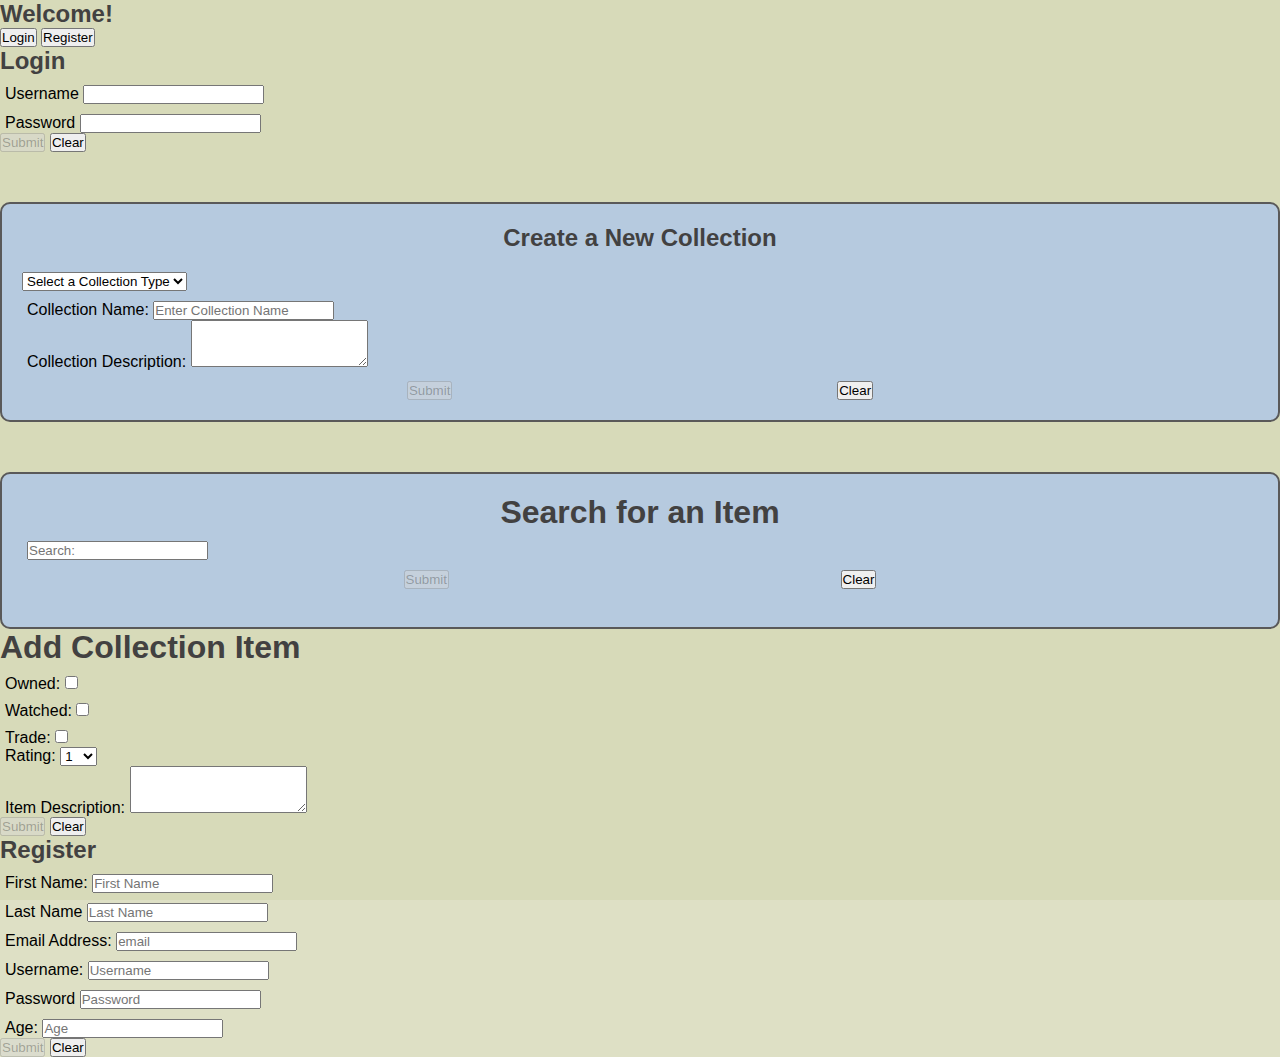
==== html/index.html @ 0fed3fb1 "search feature complete => contents styled and render to div" ====
<!DOCTYPE html>
<html lang="en">

<head>
  <meta charset="UTF-8" />
  <meta http-equiv="X-UA-Compatible" content="IE=edge" />
  <meta name="viewport" content="width=device-width, initial-scale=1.0" />

  <!-- CSS for Bootstrap -->
  <link href="https://cdn.jsdelivr.net/npm/bootstrap@5.0.1/dist/css/bootstrap.min.css" rel="stylesheet"
    integrity="sha384-+0n0xVW2eSR5OomGNYDnhzAbDsOXxcvSN1TPprVMTNDbiYZCxYbOOl7+AMvyTG2x" crossorigin="anonymous" />

  <link rel="stylesheet" href="../css/register.css" />
  <link rel="stylesheet" href="../css/login.css" />
  <link rel="stylesheet" href="../css/collection.css" />
  <link rel="stylesheet" href="../css/item.css" />
  <link rel="stylesheet" href="../css/search.css" />

  <!-- JavaScript for Bootstrap -->
  <script src="https://cdn.jsdelivr.net/npm/bootstrap@5.0.1/dist/js/bootstrap.bundle.min.js"
    integrity="sha384-gtEjrD/SeCtmISkJkNUaaKMoLD0//ElJ19smozuHV6z3Iehds+3Ulb9Bn9Plx0x4"
    crossorigin="anonymous"></script>

  <title>Make a Collection</title>
</head>

<body>

  <!-- ---------------------------USER CONTAINERS-------------------------------- -->

  <!-- LANDING CONTAINER -->
  <div class="container" id="landingContainer">
    <div class="row">
      <div class="col-md-3"></div>
      <div class="col-md-6">
        <form id="landing-form">
          <div class="login-form-title">
            <h2>Welcome!</h2>
          </div>

          <div class="login-form-buttons">
            <button type="submit" class="btn btn-primary submit" id="loginButton">
              Login
            </button>
            <button type="submit" class="btn btn-secondary clear" id='registerButton'>
              Register
            </button>
          </div>
        </form>
      </div>
      <div class="col-md-3"></div>
    </div>
  </div>


  <!-- LOGIN CONTAINER -->
  <div class="container" id="loginContainer">
    <div class="row">
      <div class="col-md-3"></div>
      <div class="col-md-6">
        <form id="login-form">
          <div class="login-form-title">
            <h2>Login</h2>
          </div>
          <div class="mb-3">
            <label for="exampleInputEmail1" class="form-label">Username</label>
            <input type="text" class="form-control" id="username" aria-describedby="emailHelp" />

          </div>
          <div class="mb-3">
            <label for="exampleInputPassword1" class="form-label">Password</label>
            <input type="password" class="form-control" id="password" />
          </div>
          <div class="login-form-buttons">
            <button disabled type="submit" class="btn btn-primary submit" id="loginSubmit">
              Submit
            </button>
            <button type="reset" class="btn btn-secondary clear">
              Clear
            </button>
          </div>
        </form>
      </div>
      <div class="col-md-3"></div>
    </div>
  </div>

  <!-- ---------------------------USER CONTAINERS-------------------------------- -->

  <!-- CREATE COLLECTION FORM -->
  <div class="container" id="collectionTypeContainer">
    <div class="row">
      <div class="col-md-3"></div>
      <div class="col-md-6">
        <form id="collection-type-form">
          <div class="collection-form-title">
            <h2 id="xyz">Create a New Collection</h2>
          </div>

          <select class="form-select" id="collection-type">
            <option disabled selected>Select a Collection Type</option>
            <!-- <option value="movies">Movies</option> -->
            <!-- <option value="">Vinyl</option>
            <option>Books</option> -->
          </select>

          <div class="form-group">
            <label for="exampleInputEmail1">Collection Name:</label>
            <input type="input" class="form-control" id="collection-type-name" placeholder="Enter Collection Name" />
          </div>

          <div class="form-group">
            <label for="exampleFormControlTextarea1">Collection Description:</label>
            <textarea class="form-control" id="collection-type-description" rows="3"></textarea>
          </div>

          <div class="collection-form-buttons">
            <button disabled type="submit" class="btn btn-primary submit" id="collection-type-submit">
              Submit
            </button>
            <button type="reset" class="btn btn-secondary clear">
              Clear
            </button>
          </div>
          <div>

            <!-- DISPLAY COLLECTION CONTAINDER -->

            <div id="collectionsContainer"></div>


          </div>
      </div>
      </form>


    </div>
    <div class="col-md-3"></div>
  </div>
  </div>

                                <!-- 3RD PARTY SEARCH ITEM -->
  <div class="container" id="searchItemContainer">
    <div class="row">
      <div class="col-md-2"></div>
      <div class="col-md-8">
        <form id="collection-search-form">
          <div class="collection-form-title">
            <h1>Search for an Item</h1>
          </div>
          <div class="form-group">
            <label for="collectionItemSearch"></label>
            <input type="input" class="form-control" id="collectionItemSearch" aria-describedby="emailHelp"
              placeholder="Search:" />
          </div>

          <div class="collection-form-buttons">
            <button disabled type="submit" id='collectionSearchSubmit' class="btn btn-primary">
              Submit
            </button>
            <button type="reset" class="btn btn-secondary">Clear</button>
          </div>
          
          <div class="search-results-container" id='collectionSearchContainer'></div>
        </form>
      </div>
      <div class="col-md-2"></div>
    </div>
  </div>

  <!-- ADD COLLECTIN ITEM FORM -->
  <div class="container" id="collectionItemContainer">
    <div class="row">
      <div class="col-md-3"></div>
      <div class="col-md-6">
        <form id="collection-item-form">
          <div class="collection-form-title">
            <h1>Add Collection Item</h1>
          </div>
          <div class="item-check-boxes">
            <div class="form-group form-check">
              <label class="form-check-label" for="collectionItemOwned">Owned:</label>
              <input type="checkbox" class="form-check-input" id="collectionItemOwned" />
            </div>

            <div class="form-group form-check">
              <label class="form-check-label" for="collectionItemWatched">Watched:</label>
              <input type="checkbox" class="form-check-input" id="collectionItemWatched" />
            </div>

            <!-- <div class="collection-form-buttons">
              <button disabled type="submit" class="btn btn-primary" id="collection-search-submit">
                Submit
              </button> -->

            <div class="form-group form-check">
              <label class="form-check-label" for="collectionItemTradeable">Trade:</label>
              <input type="checkbox" class="form-check-input" id="collectionItemTradeable" />

            </div>
          </div>

          <div class="form-group">
            <label for="collectionItemUserRating">Rating:</label>
            <select class="form-select" id="collectionItemUserRating">
              <option>1</option>
              <option>2</option>
              <option>3</option>
              <option>4</option>
              <option>6</option>
              <option>7</option>
              <option>8</option>
              <option>9</option>
              <option>10</option>
            </select>
          </div>

          <div class="form-group">
            <label for="collectionItemUserComment">Item Description:</label>
            <textarea class="form-control" id="collectionItemUserComment" rows="3"></textarea>
          </div>

          <div class="collection-form-buttons">
            <button disabled type="submit" class="btn btn-primary" id="collectionItemSubmit">
              Submit
            </button>
            <button type="reset" class="btn btn-secondary">Clear</button>
          </div>
        </form>
      </div>
      <div class="col-md-3"></div>
    </div>
  </div>



  <!-- REGISTER CONTAINER -->
  <div class="container" id="registerContainer">
    <div class="row">
      <div class="col-md-3"></div>
      <div class="col-md-6">
        <form id="register-form">
          <div class="register-form-title">
            <h2>Register</h2>
          </div>
          <div class="form-group">
            <label for="registerFirstName" id="">First Name:</label>
            <input type="input" class="form-control" id="registerFirstName" placeholder="First Name" />
          </div>
          <div class="form-group">
            <label for="registerLastName">Last Name</label>
            <input type="input" class="form-control" id="registerLastName" placeholder="Last Name" />
          </div>
          <div class="form-group">
            <label for="registerEmail">Email Address:</label>
            <input type="email" class="form-control" id="registerEmail" aria-describedby="emailHelp"
              placeholder="email" />
          </div>
          <div class="form-group">
            <label for="registerUsername">Username:</label>
            <input type="input" class="form-control" id="registerUsername" placeholder="Username" />

          </div>
          <div class="form-group">
            <label for="registerPassword">Password</label>
            <input type="password" class="form-control" id="registerPassword" placeholder="Password" />
          </div>
          <div class="form-group">
            <label for="registerAge">Age:</label>
            <input type="number" class="form-control" id="registerAge" placeholder="Age" />

            <div class="register-form-buttons">
              <button disabled type="submit" class="btn btn-primary submit" id="registerSubmit">
                Submit
              </button>
              <button type="reset" class="btn btn-secondary clear">
                Clear
              </button>
            </div>
        </form>
      </div>
      <div class="col-md-3"></div>
    </div>
  </div>

  <script src="../API/UserAPI.js"></script>
  <script src="../js/register.js"></script>
  <script src="../js/login.js"></script>
  <script src="../js/landing.js"></script>

  <script src="../API/CollectionAPI.js"></script>
  <script src="../js/collection.js"></script>
  <script src="../js/item.js"></script>

  <script src='../API//MovieSearchAPI.js'></script>
  <script src='../js/omdbSearch.js'></script>
</body>

</html>
---- css/collection.css ----
/* ELEMENTS  */

*,
*::before,
*::after {
  margin: 0;
  padding: 0;
}

p,
h1,
h2,
h3,
h4,
h5 {
  color: rgb(66, 65, 65);
}

html,
body {
  height: 100%;
  min-height: 100%;
  background-color: rgba(213, 216, 182, 0.788);
}

body {
  font-family: "Roboto", sans-serif, Geneva, Verdana, sans-serif;
}

#collection-type-form {
  margin-top: 50px;
  border: 2px solid rgb(90, 89, 89);
  background-color: rgb(182, 202, 223);
  padding: 20px;
  border-radius: 10px;
}

#collection-type-form .collection-form-title {
  text-align: center;
  margin-bottom: 20px;
}

#collection-type-form .collection-form-buttons {
  margin-top: 10px;
  width: 100%;
  text-align: center;
  display: flex;
  justify-content: space-evenly;
}

#collection-type-form .collection-form-buttons button {
  /* margin: 0 10px 0 10px; */
}

.btn .submit {
  background-color: aqua;
  width: 100px;
}

input,
label {
  margin: 10px 0 0 0;
}

label {
  margin-left: 5px;
}

.d-none {
  display: none;
}

/* ITEM/COLLECTION CARD DISPLAY */
.collection-card-container {
  text-align: center;
  align-items: center;
  background-color: rgb(230, 224, 224);
}

.item-card-body {
  border: 2px solid rgb(151, 147, 147);
  width: 60%;
  /* background-color: aquamarine; */
  float: left;
  margin-bottom: 20px;
}
---- css/search.css ----
/* ELEMENTS  */

*,
*::before,
*::after {
  margin: 0;
  padding: 0;
}

p,
h1,
h2,
h3,
h4,
h5 {
  color: rgb(66, 65, 65);
}

html,
body {
  height: 100%;
  min-height: 100%;
  background-color: rgba(213, 216, 182, 0.788);
}

body {
  font-family: "Roboto", sans-serif, Geneva, Verdana, sans-serif;
}

#collection-search-form {
  margin-top: 50px;
  border: 2px solid rgb(90, 89, 89);
  background-color: rgb(182, 202, 223);
  padding: 20px;
  border-radius: 10px;
}

#collection-search-form .collection-form-title {
  text-align: center;
  margin-bottom: 0px;
}

#collection-search-form .collection-form-buttons {
  margin-top: 10px;
  width: 100%;
  text-align: center;
  display: flex;
  justify-content: space-evenly;
}

#collection-search-form .collection-form-buttons button {
  margin: 0 10px 0 10px;
}

.btn .submit {
  background-color: aqua;
  width: 100px;
}

input,
label {
  margin: 10px 0 0 0;
}

label {
  margin-left: 5px;
}

/* SEARCH RESULTS */

#collectionSearchContainer {
  width: 100%;
  text-align: center;
  flex-flow: row wrap;
  display: inline-flex;
  /* background-color: aquamarine; */
  justify-content: space-evenly;
}

.searchImage {
  width: 60%;
}

.search-card-body {
  width: 40%;
  /* height: 100%; */
  background-color: rgb(230, 224, 224);
  border: 2px solid rgb(151, 147, 147);
  /* margin: 10px; */
  /* position: relative; */
}

#addButton {
  width: 40%;
  /* margin: 5px; */
}
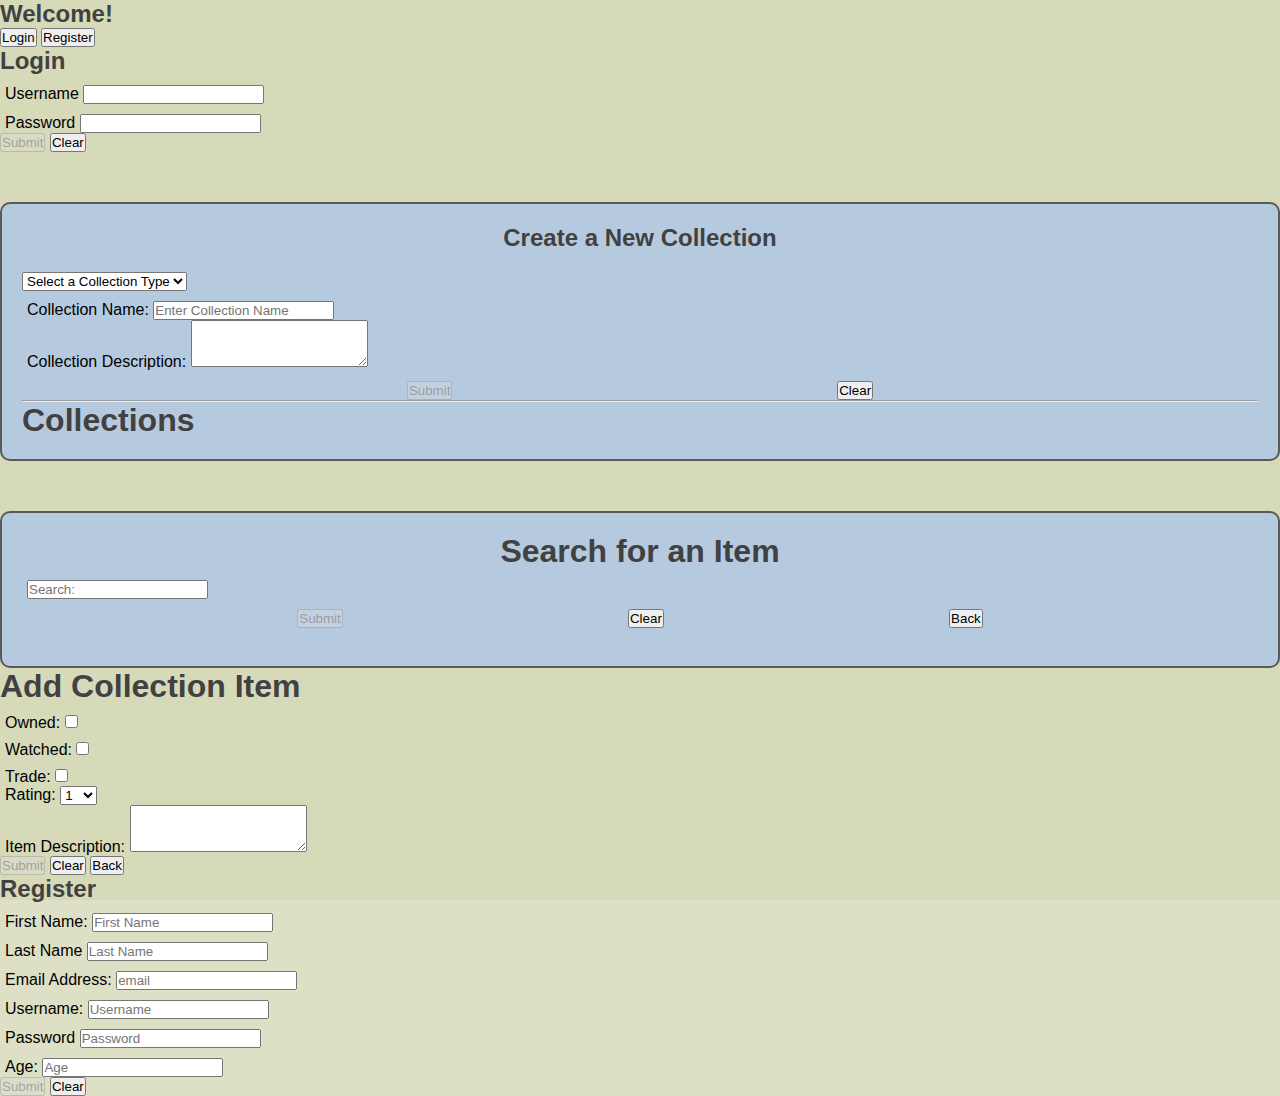
==== commit 0f5654cf: "re arranged order of buttons in add item form" ====
--- a/html/index.html
+++ b/html/index.html
@@ -90,8 +90,8 @@
   <!-- CREATE COLLECTION FORM -->
   <div class="container" id="collectionTypeContainer">
     <div class="row">
-      <div class="col-md-3"></div>
-      <div class="col-md-6">
+      <div class="col-md-2"></div>
+      <div class="col-md-10">
         <form id="collection-type-form">
           <div class="collection-form-title">
             <h2 id="xyz">Create a New Collection</h2>
@@ -99,9 +99,6 @@
 
           <select class="form-select" id="collection-type">
             <option disabled selected>Select a Collection Type</option>
-            <!-- <option value="movies">Movies</option> -->
-            <!-- <option value="">Vinyl</option>
-            <option>Books</option> -->
           </select>
 
           <div class="form-group">
@@ -124,26 +121,33 @@
           </div>
           <div>
 
+            <hr>
+
+            <div class='titles'>
+              <h1>Collections</h1>
+            </div>
+
+            <!-- <div class="collection-form-buttons">
+              <button type="button" class="btn btn-success m-3" id='addItemButton'>Add Item</button>
+              <button type="button" class="btn btn-danger m-3" id='deleteCollectionButon'>Delete</button>
+            </div> -->
+
             <!-- DISPLAY COLLECTION CONTAINDER -->
 
             <div id="collectionsContainer"></div>
-
-
           </div>
       </div>
       </form>
-
-
-    </div>
-    <div class="col-md-3"></div>
-  </div>
-  </div>
-
-                                <!-- 3RD PARTY SEARCH ITEM -->
+    </div>
+    <div class="col-md-2"></div>
+  </div>
+  </div>
+
+  <!-- 3RD PARTY SEARCH ITEM -->
   <div class="container" id="searchItemContainer">
     <div class="row">
       <div class="col-md-2"></div>
-      <div class="col-md-8">
+      <div class="col-md-10">
         <form id="collection-search-form">
           <div class="collection-form-title">
             <h1>Search for an Item</h1>
@@ -155,12 +159,16 @@
           </div>
 
           <div class="collection-form-buttons">
+
             <button disabled type="submit" id='collectionSearchSubmit' class="btn btn-primary">
               Submit
             </button>
             <button type="reset" class="btn btn-secondary">Clear</button>
-          </div>
-          
+            <button type="submit" class="btn btn-success" id="searchItemBack">
+              Back
+            </button>
+          </div>
+
           <div class="search-results-container" id='collectionSearchContainer'></div>
         </form>
       </div>
@@ -169,6 +177,7 @@
   </div>
 
   <!-- ADD COLLECTIN ITEM FORM -->
+
   <div class="container" id="collectionItemContainer">
     <div class="row">
       <div class="col-md-3"></div>
@@ -221,10 +230,14 @@
           </div>
 
           <div class="collection-form-buttons">
+
             <button disabled type="submit" class="btn btn-primary" id="collectionItemSubmit">
               Submit
             </button>
             <button type="reset" class="btn btn-secondary">Clear</button>
+            <button type="submit" class="btn btn-success" id="addItemBack">
+              Back
+            </button>
           </div>
         </form>
       </div>
@@ -235,6 +248,7 @@
 
 
   <!-- REGISTER CONTAINER -->
+
   <div class="container" id="registerContainer">
     <div class="row">
       <div class="col-md-3"></div>
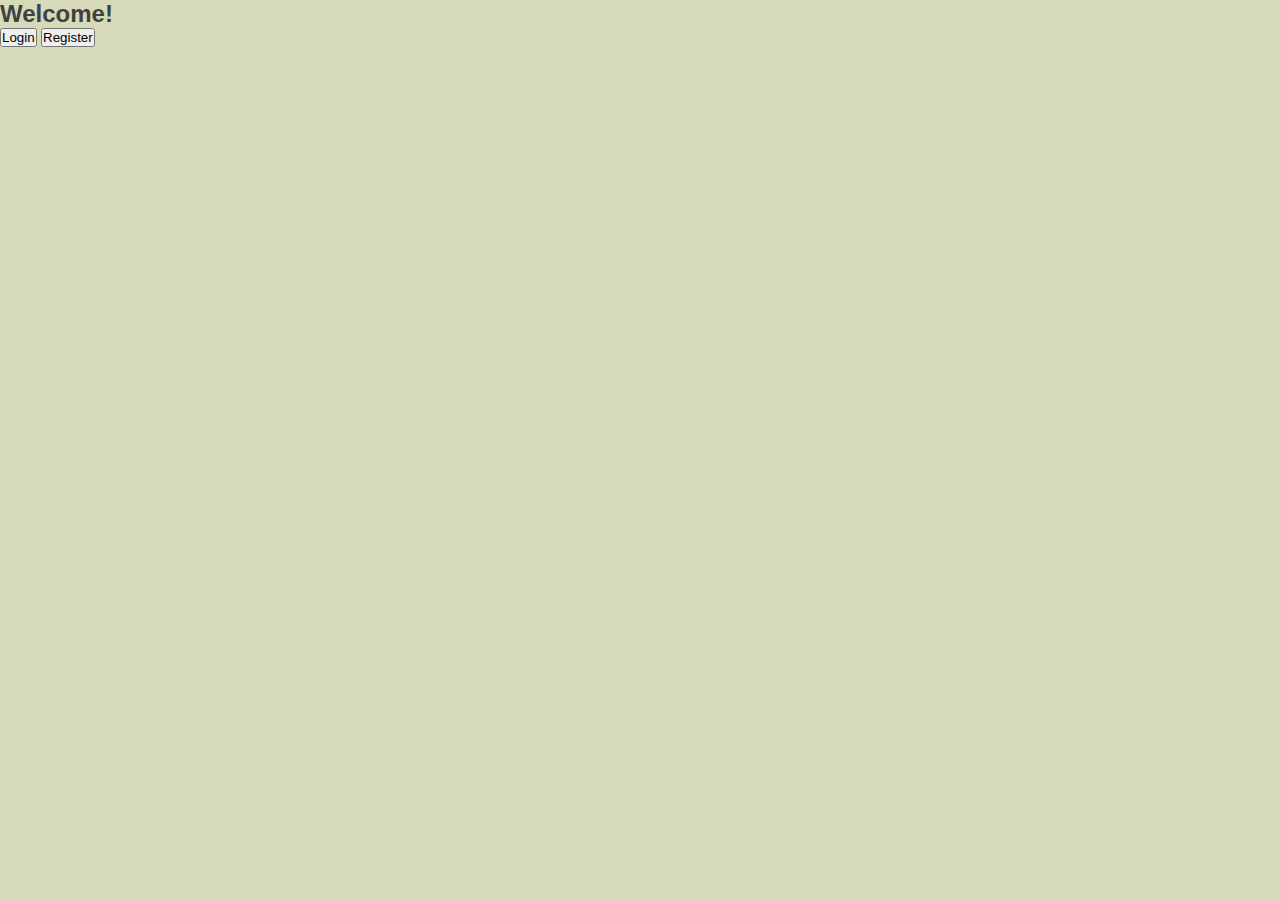
==== commit c76e5180: "Merge pull request #16 from 210426-java-react-enterprise/appFlow_nick" ====
--- a/html/index.html
+++ b/html/index.html
@@ -90,7 +90,7 @@
   <!-- CREATE COLLECTION FORM -->
   <div class="container" id="collectionTypeContainer">
     <div class="row">
-      <div class="col-md-2"></div>
+      <div class="col-md-1"></div>
       <div class="col-md-10">
         <form id="collection-type-form">
           <div class="collection-form-title">
@@ -125,22 +125,25 @@
 
             <div class='titles'>
               <h1>Collections</h1>
-            </div>
-
-            <!-- <div class="collection-form-buttons">
+              <div class="collection-form-buttons">
+                <button type="button" class="btn btn-success submit" id="loadCollections">Load Collections!</button>
+
+              </div>
+
+              <!-- <div class="collection-form-buttons">
               <button type="button" class="btn btn-success m-3" id='addItemButton'>Add Item</button>
               <button type="button" class="btn btn-danger m-3" id='deleteCollectionButon'>Delete</button>
             </div> -->
 
-            <!-- DISPLAY COLLECTION CONTAINDER -->
-
-            <div id="collectionsContainer"></div>
-          </div>
-      </div>
-      </form>
-    </div>
-    <div class="col-md-2"></div>
-  </div>
+              <!-- DISPLAY COLLECTION CONTAINDER -->
+
+              <div id="collectionsContainer"></div>
+            </div>
+          </div>
+        </form>
+      </div>
+      <div class="col-md-1"></div>
+    </div>
   </div>
 
   <!-- 3RD PARTY SEARCH ITEM -->
@@ -303,6 +306,7 @@
   <script src="../js/landing.js"></script>
 
   <script src="../API/CollectionAPI.js"></script>
+  <script src='../API//ItemAPI.js'></script>
   <script src="../js/collection.js"></script>
   <script src="../js/item.js"></script>
 
--- a/css/collection.css
+++ b/css/collection.css
@@ -16,6 +16,11 @@
   color: rgb(66, 65, 65);
 }
 
+hr {
+  /* border-width: 5px;
+  color: black; */
+}
+
 html,
 body {
   height: 100%;
@@ -25,6 +30,10 @@
 
 body {
   font-family: "Roboto", sans-serif, Geneva, Verdana, sans-serif;
+}
+
+.titles {
+  text-align: center;
 }
 
 #collection-type-form {
@@ -69,18 +78,33 @@
 .d-none {
   display: none;
 }
+/* 
+.collection-card-body {
+  style="text-align: center"
+  background-color: aqua;
+  border: 3px solid black;
+} */
 
 /* ITEM/COLLECTION CARD DISPLAY */
 .collection-card-container {
+  width: 100%;
   text-align: center;
-  align-items: center;
-  background-color: rgb(230, 224, 224);
+  flex-flow: row wrap;
+  display: inline-flex;
+  /* border: 3px solid black; */
+  /* background-color: aquamarine; */
+  justify-content: space-evenly;
+  /* text-align: center; */
+  /* align-items: center; */
+  background-color: rgb(182, 202, 223);
 }
 
 .item-card-body {
   border: 2px solid rgb(151, 147, 147);
-  width: 60%;
+  border: 2px solid rgb(151, 147, 147);
+  width: 50%;
+  max-width: 300px;
   /* background-color: aquamarine; */
   float: left;
-  margin-bottom: 20px;
+  margin: 0 10px 20px 10px;
 }
